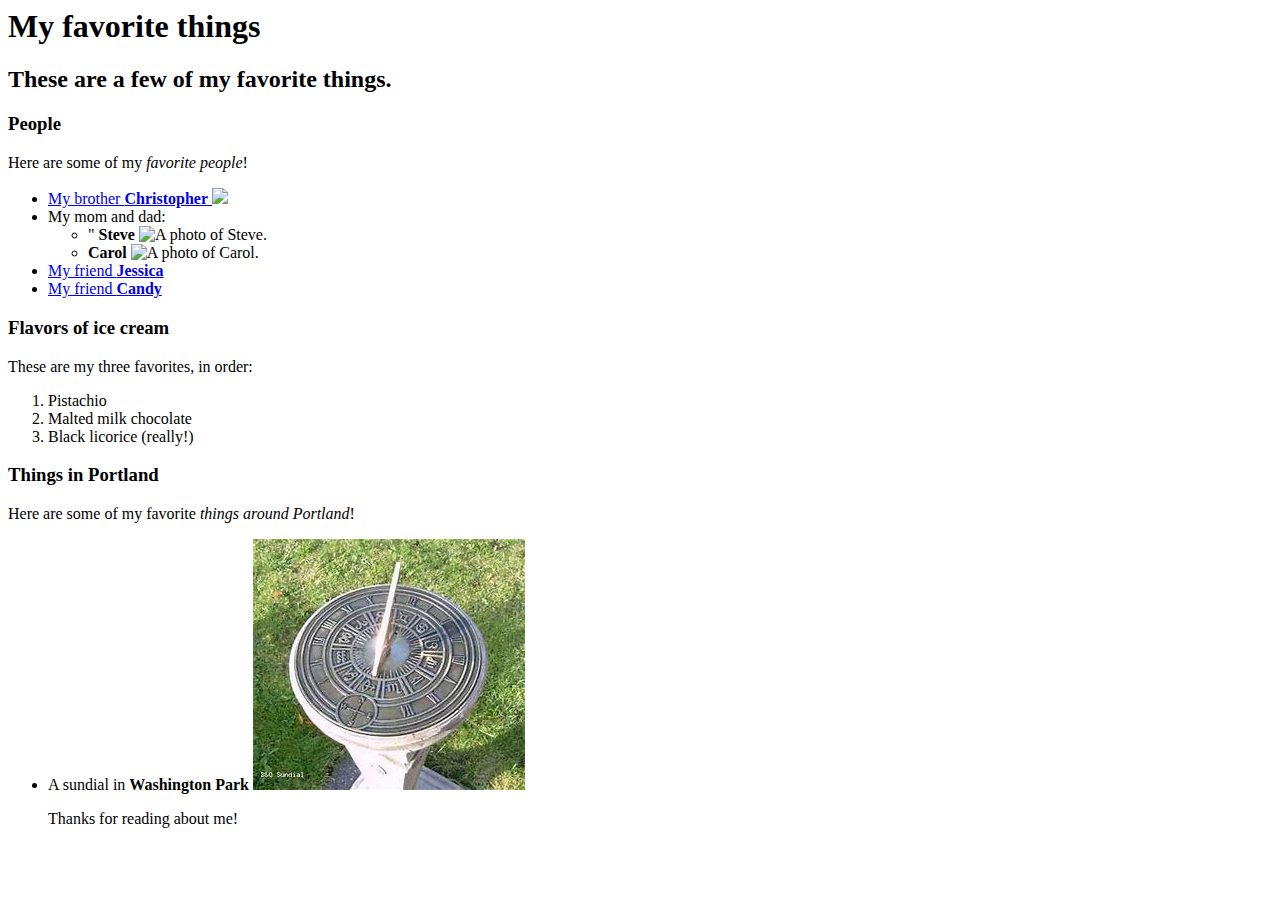
==== index.html @ 1ee2b77d "change my-favorite-things.html to index.html" ====
<DOCTYPE html>
<html>
  <head>
    <title>Michael's favorite things</title>
  </head>
  <body>
    <h1>My favorite things</h1>
    <h2>These are a few of my favorite things.</h2>

    <h3>People</h3>
    <p>Here are some of my <em>favorite people</em>!</p>
    <ul>
      <li>
        <a href="http://www.example.com/christopher.html">
        My brother <strong>Christopher</strong>
        <img src="img/christopher.jpeg" alt-"A photo of Christopher">
        </a>
      </li>
      <li>
      My mom and dad:
        <ul>
          <li>
            <a href-"http://www.example.com/steve.html>"
              <strong>Steve</strong>
              <img src="img/steve.jpeg" alt="A photo of Steve."
            </a>
          </li>
          <li>
            <a href-"http://www.example.com/carol.html">
              <strong>Carol</strong>
              <img src="img/carol.jpeg" alt="A photo of Carol."
            </a>
          </li>
        </ul>
      </li>
      <li>
        <a href="http://www.example.com/jessica.html">
          My friend <strong>Jessica</strong>
        </a>
      </li>
      <li>
        <a href="http://www.example.com/candy.html">
          My friend <strong>Candy</strong>
        </a>
      </li>
    </ul>
    <h3>Flavors of ice cream</h3>
    <p>These are my three favorites, in order:</p>
    <ol>
      <li>Pistachio</li>
      <li>Malted milk chocolate</li>
      <li>Black licorice (really!)</li>
    </ol>

    <h3>Things in Portland</h3>
    <p>Here are some of my favorite <em>things around Portland</em>!</p>
    <ul>
      <li>A sundial in <strong>Washington Park</strong>
      <img src="sundial.jpg" alt="A photo of a sundial.">
    </a>

    <p>Thanks for reading about me!</p>
  </body>
</html>
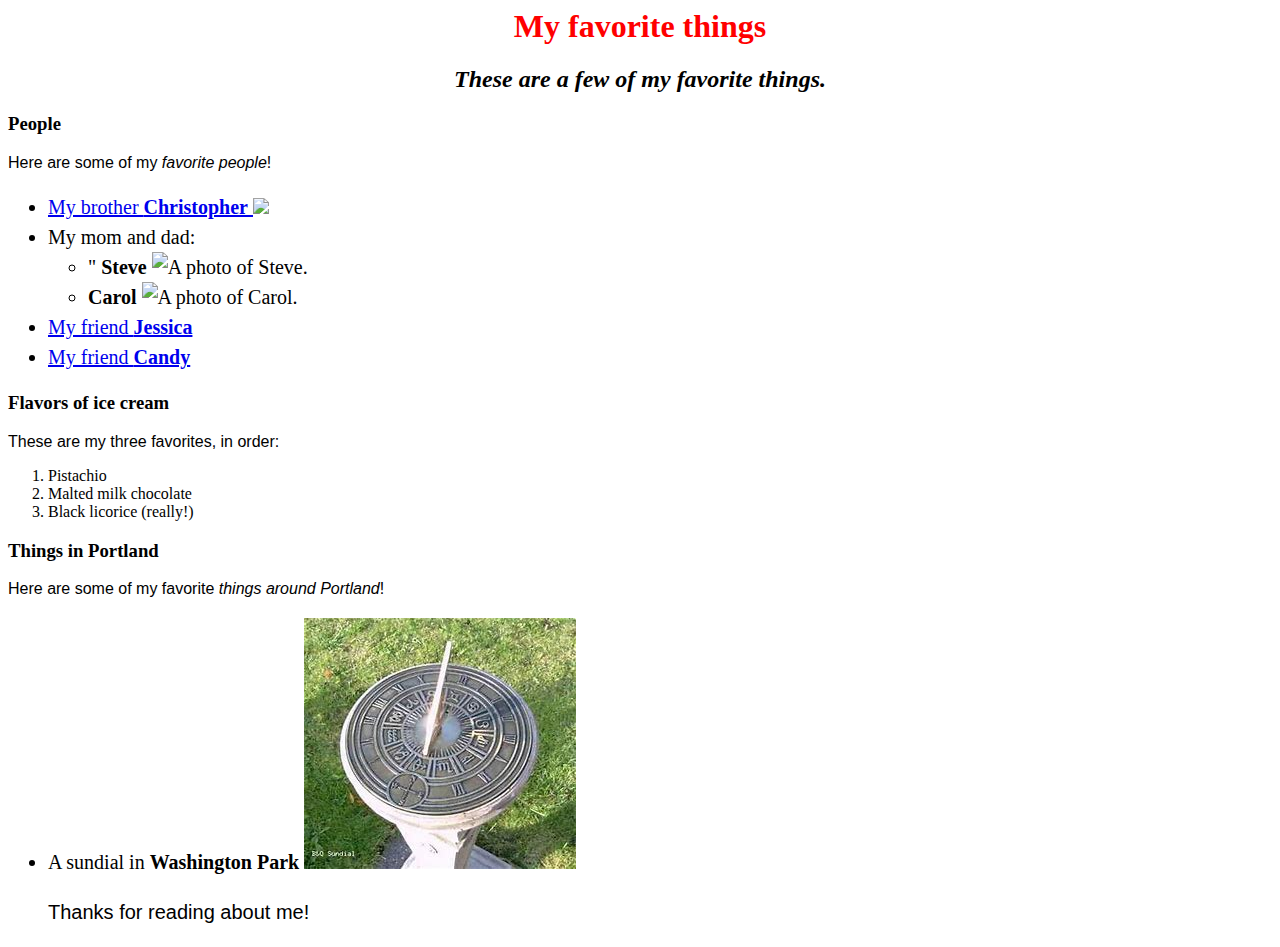
==== commit c6941605: "Change name of favorite-things.html file to index.html." ====
--- a/index.html
+++ b/index.html
@@ -1,6 +1,7 @@
 <DOCTYPE html>
 <html>
   <head>
+    <link href="css/styles.css" rel="stylesheet" type="text/css">
     <title>Michael's favorite things</title>
   </head>
   <body>
--- a/css/styles.css
+++ b/css/styles.css
@@ -0,0 +1,18 @@
+h1 {
+  color: red;
+  text-align: center;
+}
+
+h2 {
+  font-style: italic;
+  text-align: center;
+}
+
+p {
+  font-family: sans-serif;
+}
+
+ul {
+  font-size: 20px;
+  line-height: 30px;
+}
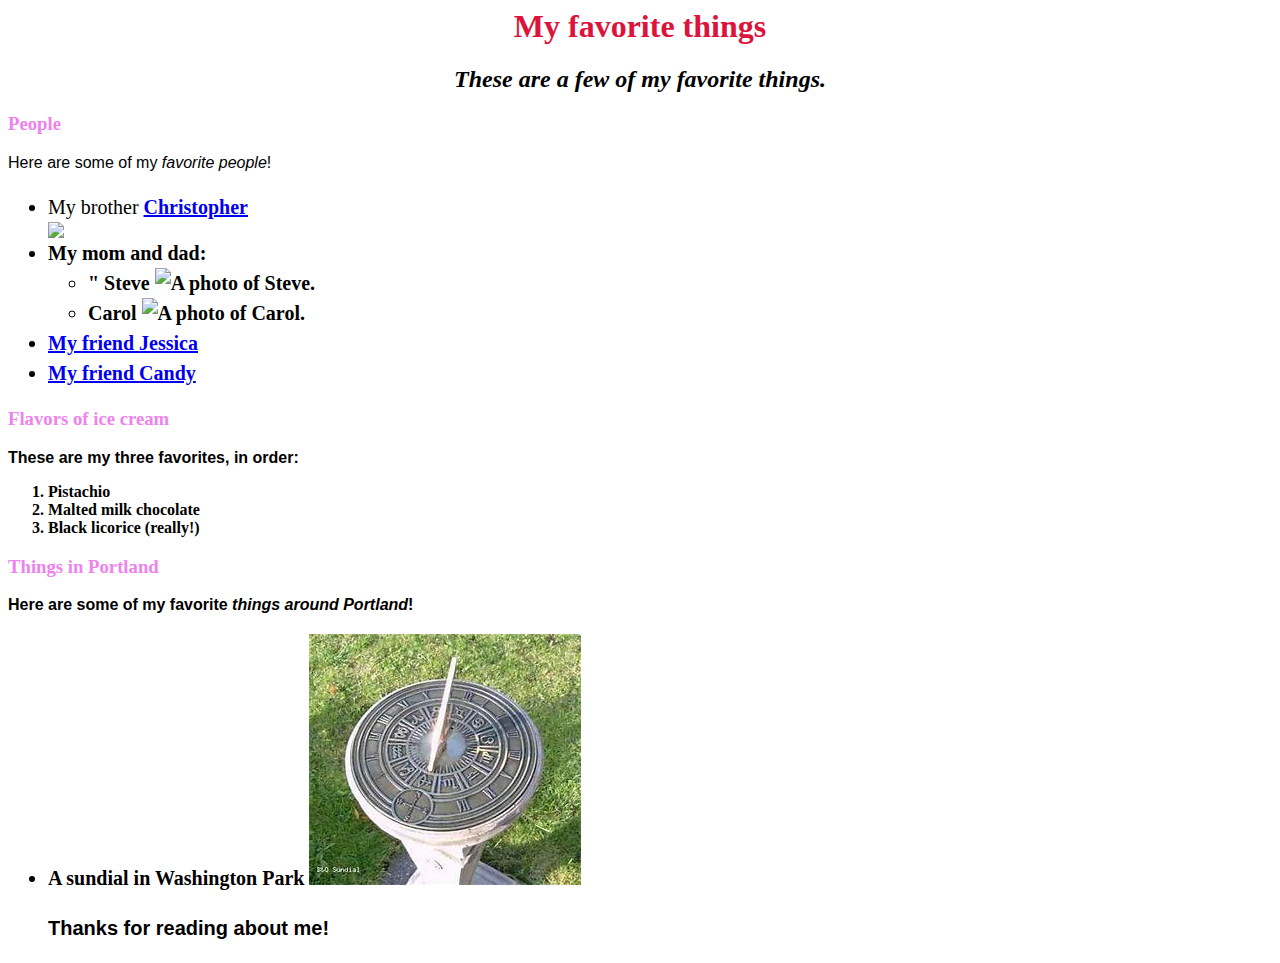
==== commit af4552da: "Change h3 to violet." ====
--- a/index.html
+++ b/index.html
@@ -12,11 +12,11 @@
     <p>Here are some of my <em>favorite people</em>!</p>
     <ul>
       <li>
-        <a href="http://www.example.com/christopher.html">
-        My brother <strong>Christopher</strong>
-        <img src="img/christopher.jpeg" alt-"A photo of Christopher">
-        </a>
-      </li>
+        My brother <a href="https://en.wikipedia.org/wiki/Christopher"><strong>Christopher<strong></a>
+        </li>
+        <img src="https://picsum.photos/200/300" alt-"A photo of Christopher">
+
+
       <li>
       My mom and dad:
         <ul>
--- a/css/styles.css
+++ b/css/styles.css
@@ -1,11 +1,16 @@
 h1 {
-  color: red;
+  color: crimson;
   text-align: center;
 }
 
 h2 {
   font-style: italic;
   text-align: center;
+}
+
+h3  {
+  font-weight: bold;
+  color:  violet;
 }
 
 p {
